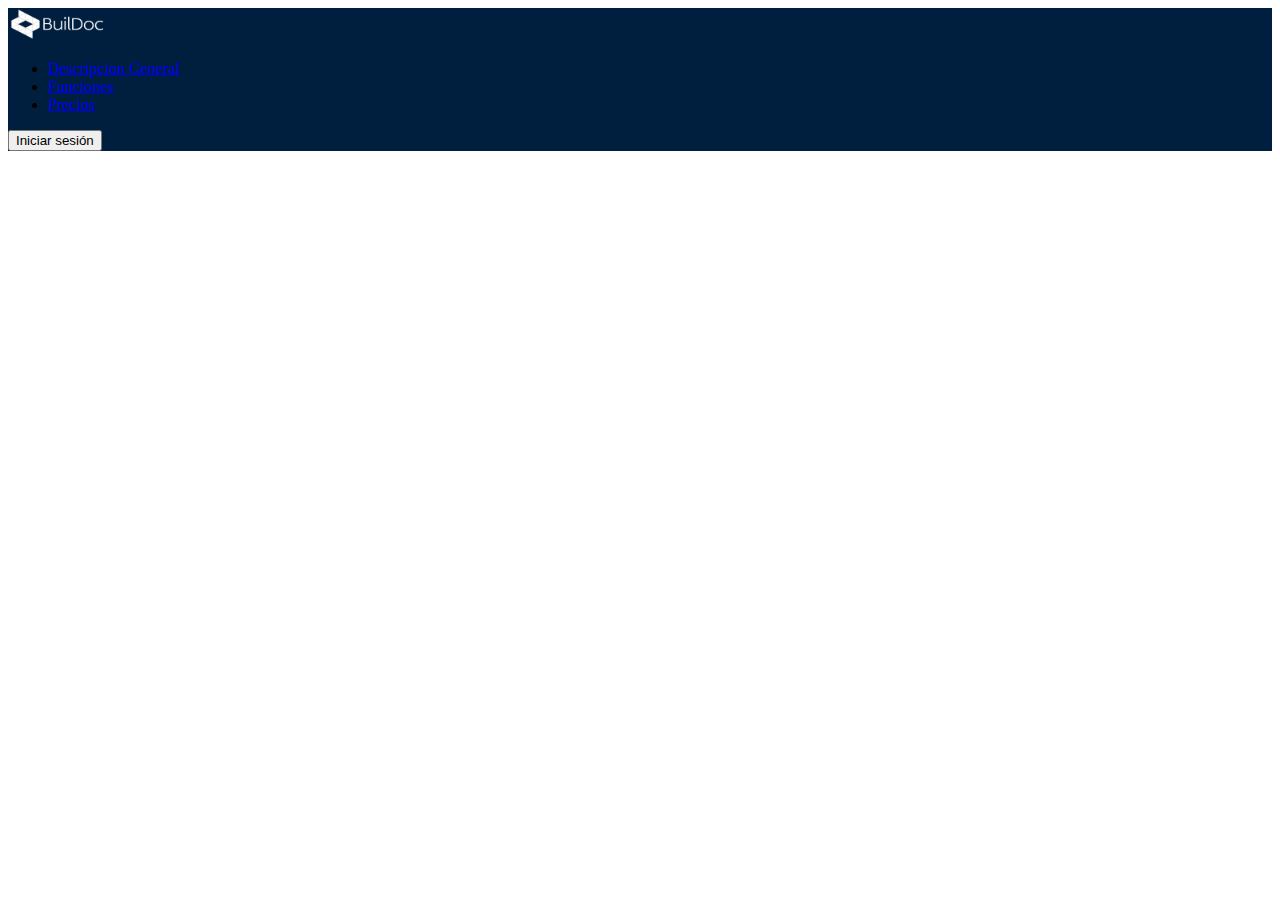
==== Header/Header.html @ cb4f3eb6 "Header y Descripcion General.v1" ====
<!doctype html>
<html lang="en">
  <head>
    <meta charset="utf-8">
    <meta name="viewport" content="width=device-width, initial-scale=1">
    <title>BuilDoc</title>
    <link href="https://cdn.jsdelivr.net/npm/bootstrap@5.3.2/dist/css/bootstrap.min.css" rel="stylesheet" integrity="sha384-T3c6CoIi6uLrA9TneNEoa7RxnatzjcDSCmG1MXxSR1GAsXEV/Dwwykc2MPK8M2HN" crossorigin="anonymous">
    <link rel="stylesheet" href="Header.css">
    <link rel="shortcut icon" href="Header-HeadLogo.svg" type="image/x-icon">
</head>
  <body>
    <header class="Header p-3">
        <div class="container">
          <div class="d-flex flex-wrap align-items-center justify-content-center justify-content-lg-start">
            <a href="/" class="d-flex align-items-center mb-2 mb-lg-0 text-white text-decoration-none">
                <img src="HeaderLogo.png" alt="Logo" width="100" height="32">
            </a>
    
            <ul class="nav col-12 col-lg-auto me-lg-auto mb-2 justify-content-center mb-md-0">
              <li><a href="#" class="nav-link px-2 text-white">Descripcion General</a></li>
              <li><a href="#" class="nav-link px-2 text-white">Funciones</a></li>
              <li><a href="#" class="nav-link px-2 text-white">Precios</a></li>
            </ul>

    
            <div class="text-end">
              <button type="button" class="btn btn-outline-light me-2">Iniciar sesión</button>
            </div>
          </div>
        </div>
      </header>
    <script src="https://cdn.jsdelivr.net/npm/bootstrap@5.3.2/dist/js/bootstrap.bundle.min.js" integrity="sha384-C6RzsynM9kWDrMNeT87bh95OGNyZPhcTNXj1NW7RuBCsyN/o0jlpcV8Qyq46cDfL" crossorigin="anonymous"></script>
  </body>
</html>
---- Header/Header.css ----
.Header{

    background-color: #001f3f;

}
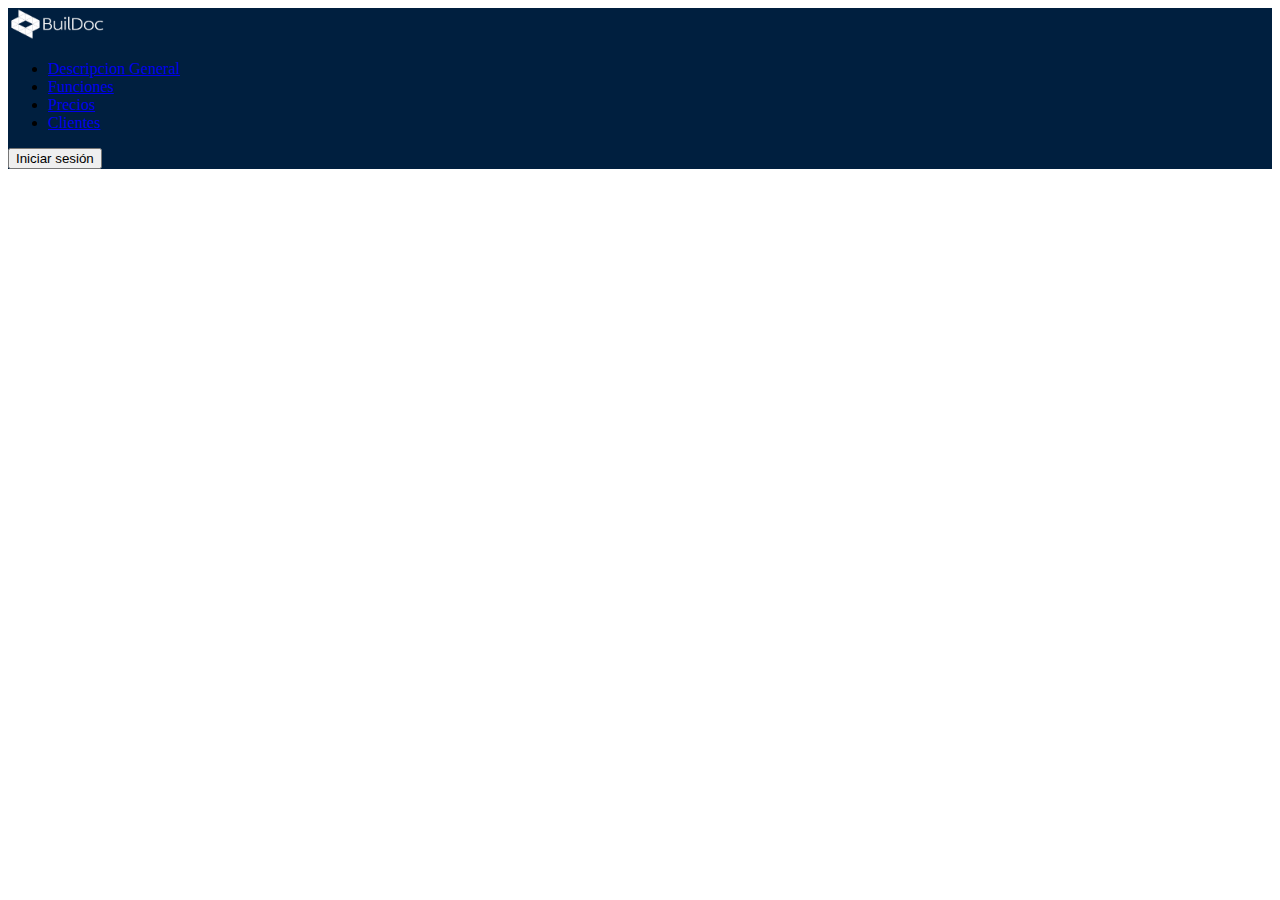
==== commit 73bed105: "Pagina Principal version 2" ====
--- a/Header/Header.html
+++ b/Header/Header.html
@@ -20,6 +20,7 @@
               <li><a href="#" class="nav-link px-2 text-white">Descripcion General</a></li>
               <li><a href="#" class="nav-link px-2 text-white">Funciones</a></li>
               <li><a href="#" class="nav-link px-2 text-white">Precios</a></li>
+              <li><a href="#" class="nav-link px-2 text-white">Clientes</a></li>
             </ul>
 
     
